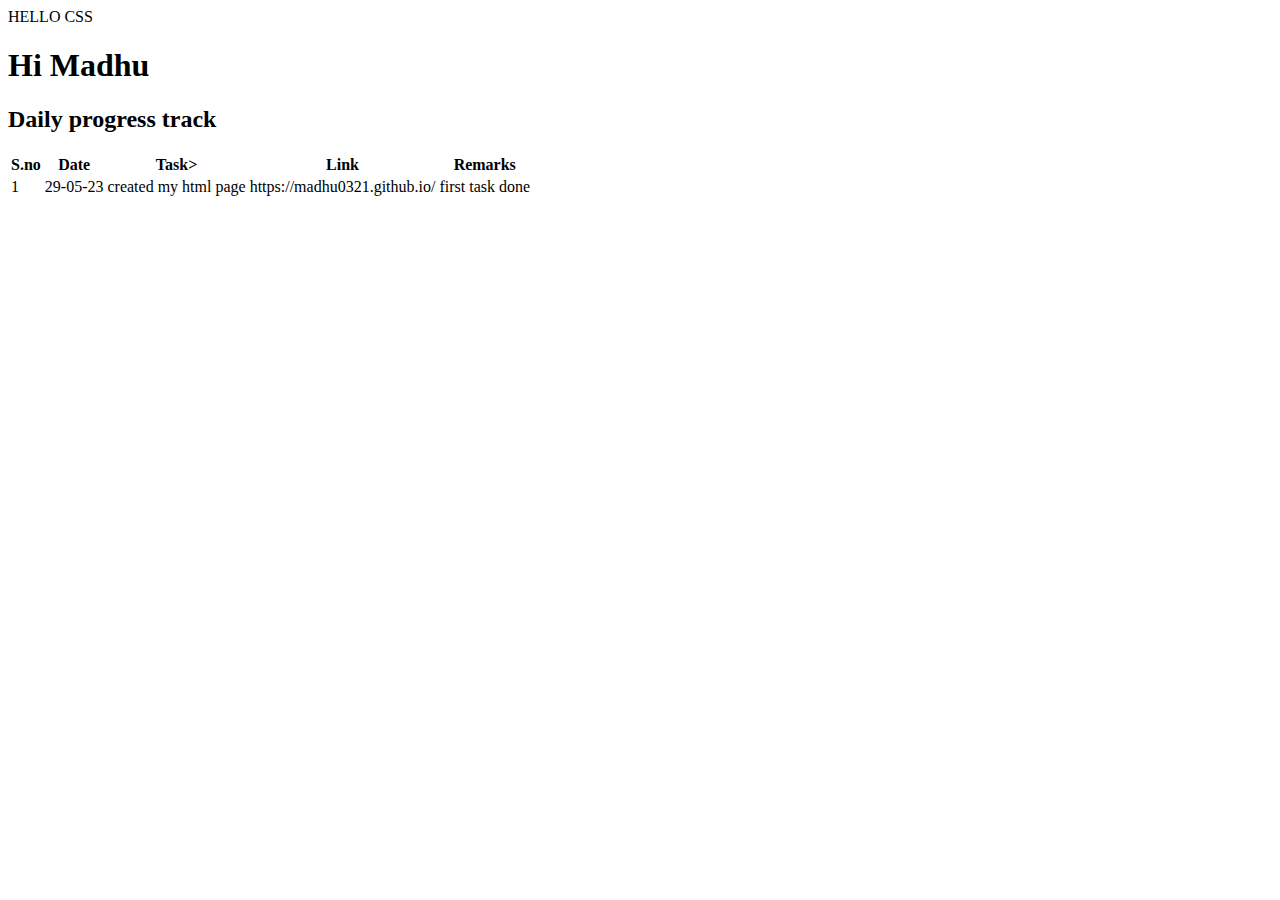
==== index.html @ 37c90315 "changed" ====
<html>
    <head>HELLO CSS
        <link ref="stylesheet" href="site.css">
    </head>
    <body>
        
        <h1>Hi Madhu</h1>
        <h2>Daily progress track</h2>
        <table>
            
            <tr><th>S.no</th>
                <th>Date</th>
                <th>Task></th>
                <th>Link</th>
                <th>Remarks</th>
            </tr>
            <tr>
                <td>1</td>
                <td>29-05-23</td>
                <td>created my html page</td>
                <td>https://madhu0321.github.io/</td>
                <td>first task done</td>
            </tr>
        </table>
    </body>
</html>
---- site.css ----
h2{
    color:greenyellow;
}

table, th, td {
    border: 1px solid white;
    border-collapse: collapse;
  }
  th, td {
    background-color: #96D4D4;
  }
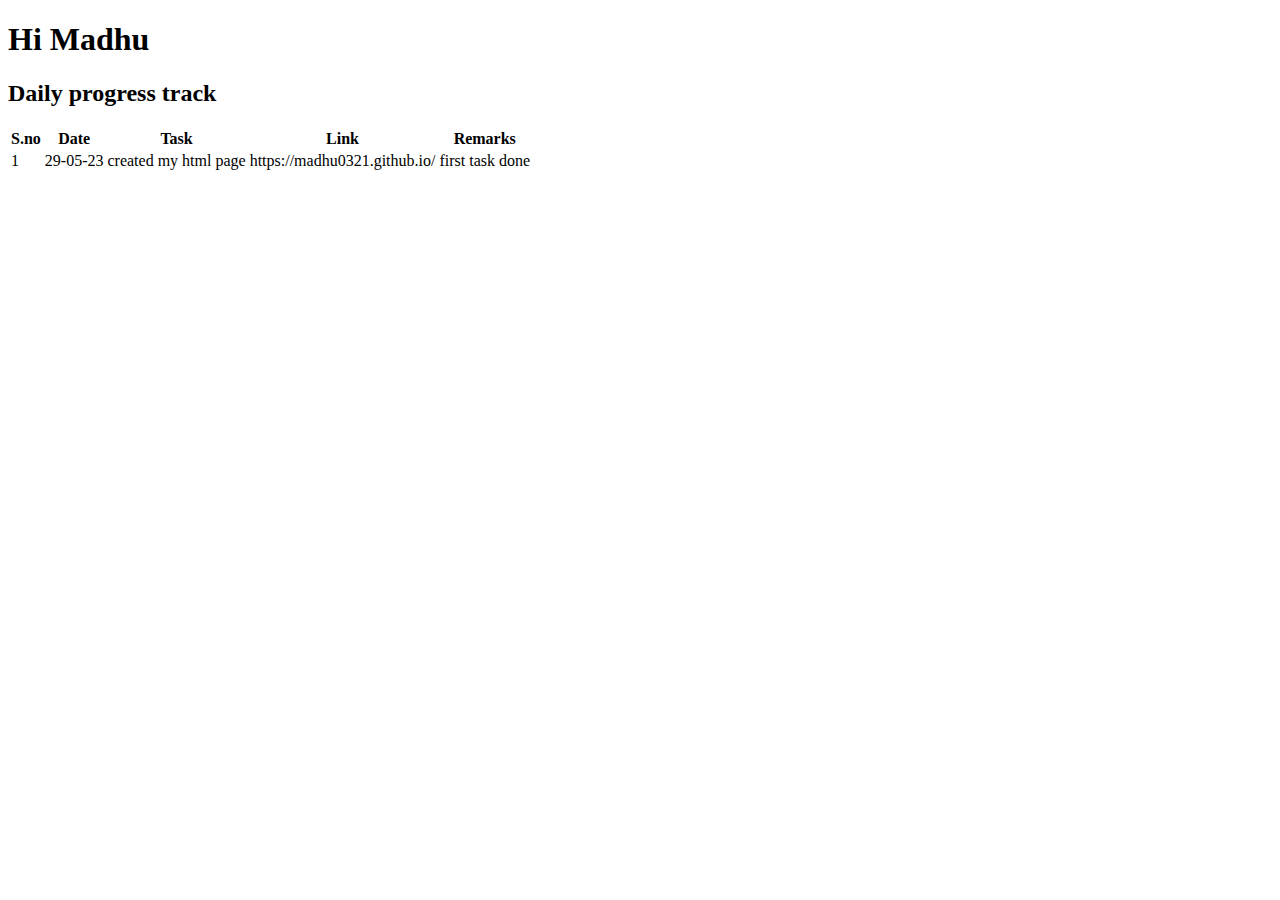
==== commit fd888e68: "." ====
--- a/index.html
+++ b/index.html
@@ -1,5 +1,10 @@
-<html>
-    <head>HELLO CSS
+<!DOCTYPE html>
+<html lang="en">
+<head>
+    <meta charset="UTF-8">
+    <meta http-equiv="X-UA-Compatible" content="IE=edge">
+    <meta name="viewport" content="width=device-width, initial-scale=1.0">
+    <title>Name</title>
         <link ref="stylesheet" href="site.css">
     </head>
     <body>
@@ -10,7 +15,7 @@
             
             <tr><th>S.no</th>
                 <th>Date</th>
-                <th>Task></th>
+                <th>Task</th>
                 <th>Link</th>
                 <th>Remarks</th>
             </tr>
@@ -22,5 +27,6 @@
                 <td>first task done</td>
             </tr>
         </table>
+        <script src="script.js"></script>
     </body>
 </html>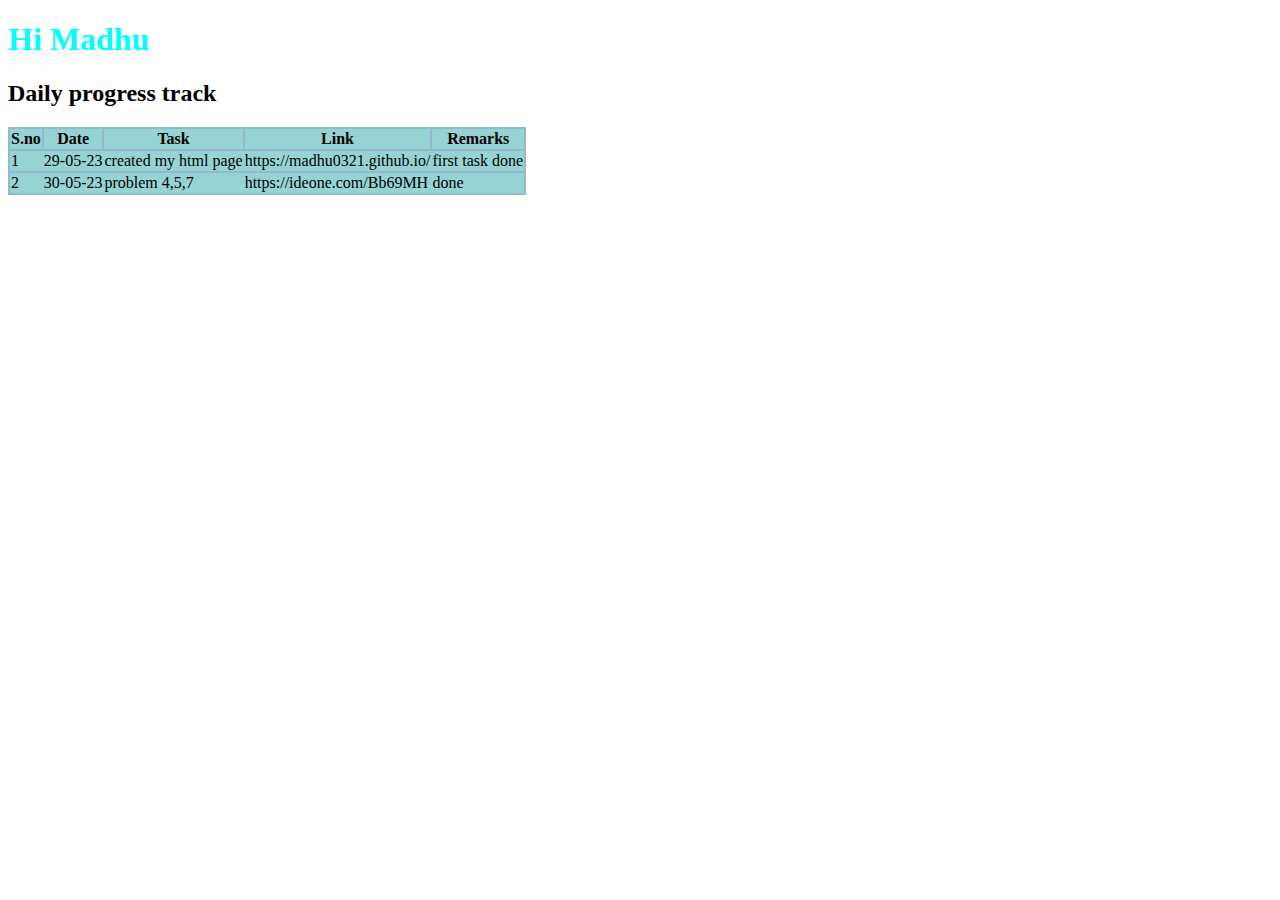
==== commit 8e848edd: "." ====
--- a/index.html
+++ b/index.html
@@ -4,9 +4,9 @@
     <meta charset="UTF-8">
     <meta http-equiv="X-UA-Compatible" content="IE=edge">
     <meta name="viewport" content="width=device-width, initial-scale=1.0">
-    <title>Name</title>
-        <link ref="stylesheet" href="site.css">
-    </head>
+    <title>Document</title>
+    <link rel="stylesheet" href="site.css">
+</head>
     <body>
         
         <h1>Hi Madhu</h1>
@@ -26,6 +26,17 @@
                 <td>https://madhu0321.github.io/</td>
                 <td>first task done</td>
             </tr>
+
+            <tr>
+                <td>2</td>
+                <td>30-05-23</td>
+                <td>problem 4,5,7</td>
+                <td>https://ideone.com/Bb69MH</td>
+                <td>done</td>
+            </tr>
+
+
+
         </table>
         <script src="script.js"></script>
     </body>
--- a/site.css
+++ b/site.css
@@ -1,11 +1,11 @@
-h2{
-    color:greenyellow;
+h1{
+  color: aqua
 }
+table, th, tr{
+  border: 2px solid rgb(148, 184, 207);
+  border-collapse: collapse;
+}
+th, tr{
 
-table, th, td {
-    border: 1px solid white;
-    border-collapse: collapse;
-  }
-  th, td {
-    background-color: #96D4D4;
-  }+  background-color: #96D4D4;
+}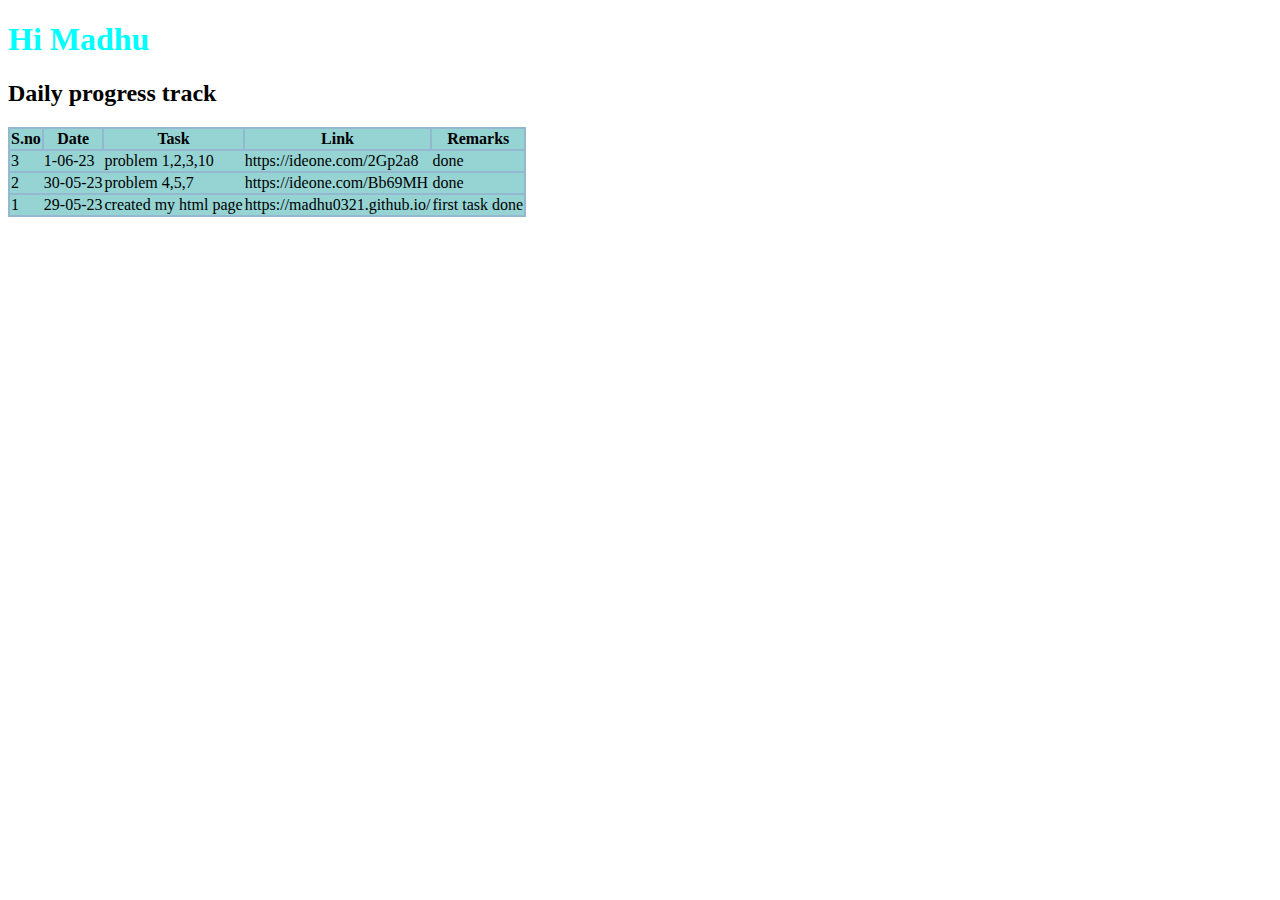
==== commit a2f11896: "..." ====
--- a/index.html
+++ b/index.html
@@ -19,12 +19,13 @@
                 <th>Link</th>
                 <th>Remarks</th>
             </tr>
+
             <tr>
-                <td>1</td>
-                <td>29-05-23</td>
-                <td>created my html page</td>
-                <td>https://madhu0321.github.io/</td>
-                <td>first task done</td>
+                <td>3</td>
+                <td>1-06-23</td>
+                <td>problem 1,2,3,10</td>
+                <td>https://ideone.com/2Gp2a8</td>
+                <td>done</td>
             </tr>
 
             <tr>
@@ -35,6 +36,17 @@
                 <td>done</td>
             </tr>
 
+            <tr>
+                <td>1</td>
+                <td>29-05-23</td>
+                <td>created my html page</td>
+                <td>https://madhu0321.github.io/</td>
+                <td>first task done</td>
+            </tr>
+            
+
+         
+
 
 
         </table>
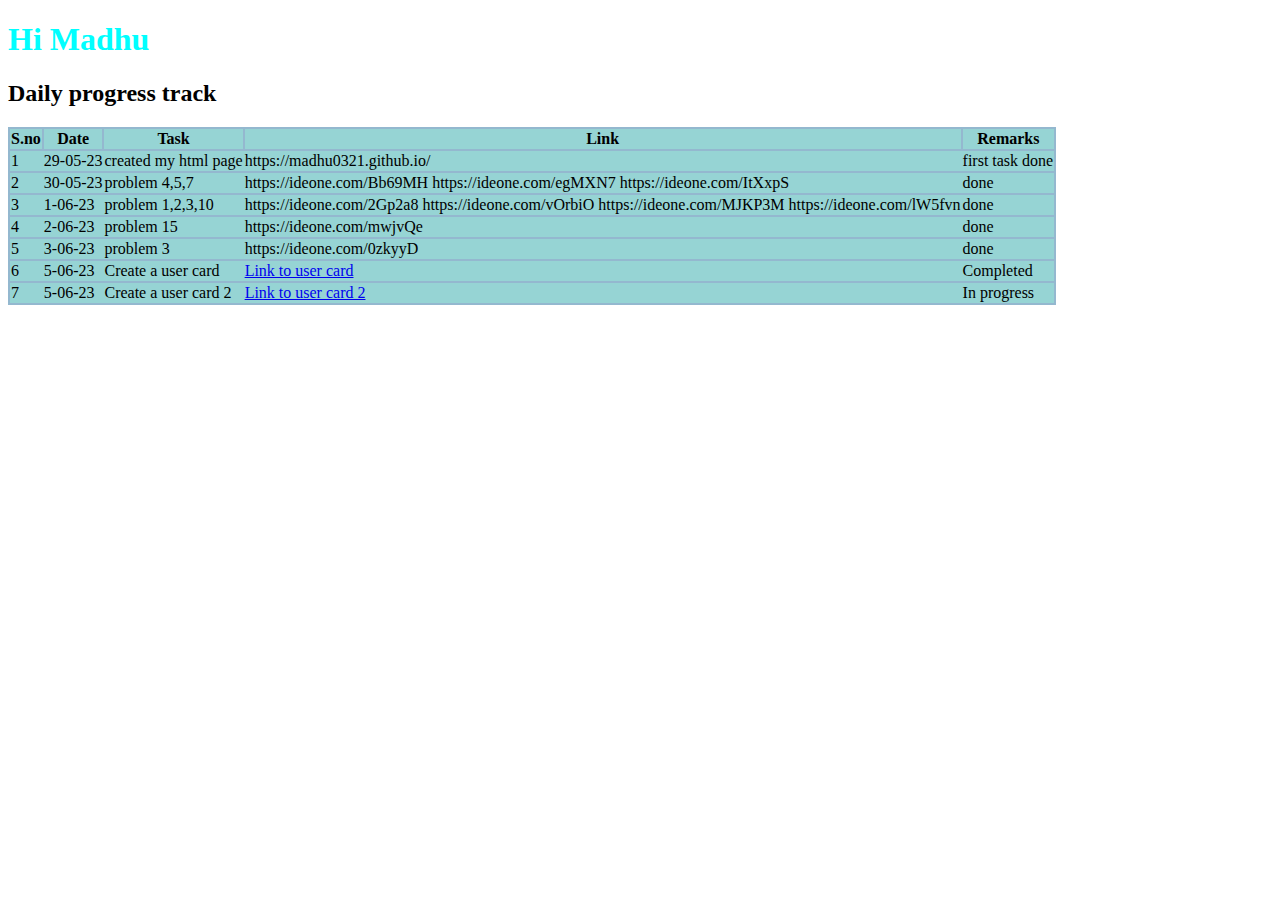
==== commit 0b8b2ae6: "bdj" ====
--- a/index.html
+++ b/index.html
@@ -20,21 +20,8 @@
                 <th>Remarks</th>
             </tr>
 
-            <tr>
-                <td>3</td>
-                <td>1-06-23</td>
-                <td>problem 1,2,3,10</td>
-                <td>https://ideone.com/2Gp2a8</td>
-                <td>done</td>
-            </tr>
-
-            <tr>
-                <td>2</td>
-                <td>30-05-23</td>
-                <td>problem 4,5,7</td>
-                <td>https://ideone.com/Bb69MH</td>
-                <td>done</td>
-            </tr>
+        
+     
 
             <tr>
                 <td>1</td>
@@ -43,7 +30,48 @@
                 <td>https://madhu0321.github.io/</td>
                 <td>first task done</td>
             </tr>
+            <tr>
+                <td>2</td>
+                <td>30-05-23</td>
+                <td>problem 4,5,7</td>
+                <td>https://ideone.com/Bb69MH  https://ideone.com/egMXN7  https://ideone.com/ItXxpS</td>
+                <td>done</td>
+            </tr>
+            <tr>
+                <td>3</td>
+                <td>1-06-23</td>
+                <td>problem 1,2,3,10</td>
+                <td>https://ideone.com/2Gp2a8  https://ideone.com/vOrbiO https://ideone.com/MJKP3M  https://ideone.com/lW5fvn</td>
+                <td>done</td>
+            </tr>
+            <tr>
+                <td>4</td>
+                <td>2-06-23</td>
+                <td>problem 15</td>
+                <td>https://ideone.com/mwjvQe</td>
+                <td>done</td>
+            </tr>
             
+            <tr>
+                <td>5</td>
+                <td>3-06-23</td>
+                <td>problem 3</td>
+                <td>https://ideone.com/0zkyyD</td>
+                <td>done</td>
+            </tr>
+
+            <td>6</td>
+            <td>5-06-23</td>
+            <td>Create  a user card</td>
+            <td><a href="./user1.html">Link to user card</a></td>
+            <td>Completed</td>
+          </tr>
+          <tr>
+            <td>7</td>
+            <td>5-06-23</td>
+            <td>Create  a user card 2</td>
+            <td><a href="./user2.html">Link to user card 2</a></td>
+            <td>In progress</td>
 
          
 
